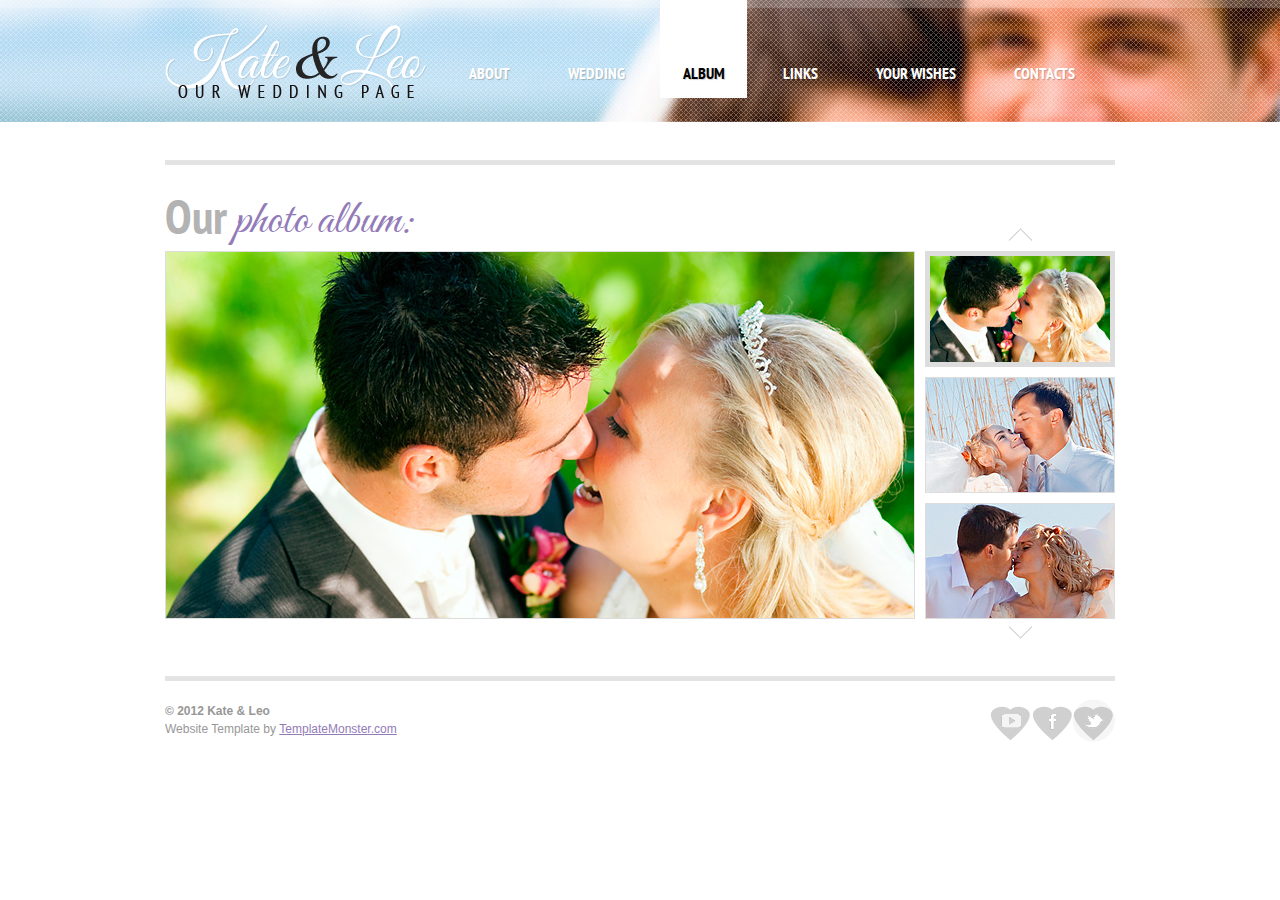
==== album.html @ 81597fb8 "First Commit" ====
<!DOCTYPE html>
<html lang="en">
<head>
<title>Kate&amp;Leo | Album</title>
<meta charset="utf-8">
<link rel="stylesheet" type="text/css" media="screen" href="css/reset.css">
<link rel="stylesheet" type="text/css" media="screen" href="css/grid_24.css">
<link rel="stylesheet" type="text/css" media="screen" href="css/style.css">
<link rel="stylesheet" type="text/css" media="screen" href="css/demo.css">
<link href='http://fonts.googleapis.com/css?family=PT+Sans+Narrow:400,700' rel='stylesheet' type='text/css'>
<link href='http://fonts.googleapis.com/css?family=Great+Vibes' rel='stylesheet' type='text/css'>
<script src="js/jquery-1.7.min.js"></script>
<script src="js/jquery.easing.1.3.js"></script>
<script src="js/uCarousel.js"></script>
<script src="js/tms-0.4.1.js"></script>
<script>
$(document)
    .ready(function () {
    $('.gallery')
        ._TMS({
        show: 0,
        pauseOnHover: true,
        prevBu: false,
        nextBu: false,
        playBu: false,
        duration: 700,
        preset: 'fade',
        pagination: $('.img-pags')
            .uCarousel({
            show: 3,
            shift: 0,
            rows: 1
        }),
        pagNums: false,
        slideshow: 7000,
        numStatus: true,
        banners: false,
        waitBannerAnimation: false,
        progressBar: false
    })
})
</script>
<!--[if lt IE 9]>
<script src="js/html5.js"></script>
<link rel="stylesheet" type="text/css" media="screen" href="css/ie.css">
<![endif]-->
</head>
<body>
<div class="sub-pages">
  <header>
    <h1><a href="index.html"><img src="images/logo.png" alt=""></a></h1>
    <nav>
      <ul class="menu">
        <li><a href="index.html">about</a></li>
        <li><a href="wedding.html">wedding</a></li>
        <li class="current"><a href="album.html">album</a></li>
        <li><a href="links.html">links</a></li>
        <li><a href="wishes.html">your wishes</a></li>
        <li><a href="contacts.html">contacts</a></li>
      </ul>
    </nav>
  </header>
</div>
<!--==============================content================================-->
<section id="content">
  <div class="container_24">
    <div class="grid_24">
      <h4 class="top-1"><strong>Our</strong> photo album:</h4>
    </div>
    <div class="grid_19">
      <div id="slide">
        <div class="gallery">
          <ul class="items">
            <li><img src="images/gallery-1-big.jpg" alt=""></li>
            <li><img src="images/gallery-2-big.jpg" alt=""></li>
            <li><img src="images/gallery-3-big.jpg" alt=""></li>
            <li><img src="images/gallery-1-big.jpg" alt=""></li>
            <li><img src="images/gallery-2-big.jpg" alt=""></li>
            <li><img src="images/gallery-3-big.jpg" alt=""></li>
          </ul>
        </div>
      </div>
    </div>
    <div class="grid_5">
      <div class="pag">
        <div class="img-pags">
          <ul>
            <li><a href="#"><img src="images/gallery-1.jpg" alt=""><span></span></a></li>
            <li><a href="#"><img src="images/gallery-2.jpg" alt=""><span></span></a></li>
            <li><a href="#"><img src="images/gallery-3.jpg" alt=""><span></span></a></li>
            <li><a href="#"><img src="images/gallery-1.jpg" alt=""><span></span></a></li>
            <li><a href="#"><img src="images/gallery-2.jpg" alt=""><span></span></a></li>
            <li><a href="#"><img src="images/gallery-3.jpg" alt=""><span></span></a></li>
          </ul>
        </div>
        <a href="#" class="gallery-button gallery-button-1" data-type="prevPage">&nbsp;</a> <a href="#" class="gallery-button gallery-button-2" data-type="nextPage">&nbsp;</a> </div>
    </div>
    <div class="clear"></div>
  </div>
</section>
<!--==============================footer=================================-->
<footer>
  <p><strong>© 2012 Kate &amp; Leo</strong><br>
    Website Template by <a target="_blank" href="http://www.templatemonster.com/" class="link">TemplateMonster.com</a></p>
  <div class="soc-icons"><a href="#"><img src="images/icon-1.png" alt=""></a><a href="#"><img src="images/icon-2.png" alt=""></a><a href="#"><img src="images/icon-3.png" alt=""></a></div>
</footer>
</body>
</html>
---- css/grid_24.css ----
.container_24 {
	margin:0 auto;
	width:960px;
}
.grid_1, .grid_2, .grid_3, .grid_4, .grid_5, .grid_6, .grid_7, .grid_8, .grid_9, .grid_10, .grid_11, .grid_12, .grid_13, .grid_14, .grid_15, .grid_16, .grid_17, .grid_18, .grid_19, .grid_20, .grid_21, .grid_22, .grid_23, .grid_24 {
	display:inline;
	float:left;
	position:relative;
	margin-left:5px;
	margin-right:5px
}
.alpha {
	margin-left:0
}
.omega {
	margin-right:0
}
.container_24 .grid_1 {
	width:30px
}
.container_24 .grid_2 {
	width:70px
}
.container_24 .grid_3 {
	width:110px
}
.container_24 .grid_4 {
	width:150px
}
.container_24 .grid_5 {
	width:190px
}
.container_24 .grid_6 {
	width:230px
}
.container_24 .grid_7 {
	width:270px
}
.container_24 .grid_8 {
	width:310px
}
.container_24 .grid_9 {
	width:350px
}
.container_24 .grid_10 {
	width:390px
}
.container_24 .grid_11 {
	width:430px
}
.container_24 .grid_12 {
	width:470px
}
.container_24 .grid_13 {
	width:510px
}
.container_24 .grid_14 {
	width:550px
}
.container_24 .grid_15 {
	width:590px
}
.container_24 .grid_16 {
	width:630px
}
.container_24 .grid_17 {
	width:670px
}
.container_24 .grid_18 {
	width:710px
}
.container_24 .grid_19 {
	width:750px
}
.container_24 .grid_20 {
	width:790px
}
.container_24 .grid_21 {
	width:830px
}
.container_24 .grid_22 {
	width:870px
}
.container_24 .grid_23 {
	width:910px
}
.container_24 .grid_24 {
	width:950px
}
.container_24 .prefix_1 {
	padding-left:40px
}
.container_24 .prefix_2 {
	padding-left:80px
}
.container_24 .prefix_3 {
	padding-left:120px
}
.container_24 .prefix_4 {
	padding-left:160px
}
.container_24 .prefix_5 {
	padding-left:200px
}
.container_24 .prefix_6 {
	padding-left:240px;
}
.container_24 .prefix_7 {
	padding-left:280px
}
.container_24 .prefix_8 {
	padding-left:320px
}
.container_24 .prefix_9 {
	padding-left:360px
}
.container_24 .prefix_10 {
	padding-left:400px
}
.container_24 .prefix_11 {
	padding-left:440px
}
.container_24 .prefix_12 {
	padding-left:480px
}
.container_24 .prefix_13 {
	padding-left:520px
}
.container_24 .prefix_14 {
	padding-left:560px
}
.container_24 .prefix_15 {
	padding-left:600px
}
.container_24 .prefix_16 {
	padding-left:640px
}
.container_24 .prefix_17 {
	padding-left:680px
}
.container_24 .prefix_18 {
	padding-left:720px
}
.container_24 .prefix_19 {
	padding-left:760px
}
.container_24 .prefix_20 {
	padding-left:800px
}
.container_24 .prefix_21 {
	padding-left:840px
}
.container_24 .prefix_22 {
	padding-left:880px
}
.container_24 .prefix_23 {
	padding-left:920px
}
.container_24 .suffix_1 {
	padding-right:40px
}
.container_24 .suffix_2 {
	padding-right:80px
}
.container_24 .suffix_3 {
	padding-right:120px
}
.container_24 .suffix_4 {
	padding-right:160px
}
.container_24 .suffix_5 {
	padding-right:200px
}
.container_24 .suffix_6 {
	padding-right:240px
}
.container_24 .suffix_7 {
	padding-right:280px
}
.container_24 .suffix_8 {
	padding-right:320px
}
.container_24 .suffix_9 {
	padding-right:360px
}
.container_24 .suffix_10 {
	padding-right:400px
}
.container_24 .suffix_11 {
	padding-right:440px
}
.container_24 .suffix_12 {
	padding-right:480px
}
.container_24 .suffix_13 {
	padding-right:520px
}
.container_24 .suffix_14 {
	padding-right:560px
}
.container_24 .suffix_15 {
	padding-right:600px
}
.container_24 .suffix_16 {
	padding-right:640px
}
.container_24 .suffix_17 {
	padding-right:680px
}
.container_24 .suffix_18 {
	padding-right:720px
}
.container_24 .suffix_19 {
	padding-right:760px
}
.container_24 .suffix_20 {
	padding-right:800px
}
.container_24 .suffix_21 {
	padding-right:840px
}
.container_24 .suffix_22 {
	padding-right:880px
}
.container_24 .suffix_23 {
	padding-right:920px
}
.container_24 .push_1 {
	left:40px
}
.container_24 .push_2 {
	left:80px
}
.container_24 .push_3 {
	left:120px
}
.container_24 .push_4 {
	left:160px
}
.container_24 .push_5 {
	left:200px
}
.container_24 .push_6 {
	left:240px
}
.container_24 .push_7 {
	left:280px
}
.container_24 .push_8 {
	left:320px
}
.container_24 .push_9 {
	left:360px
}
.container_24 .push_10 {
	left:400px
}
.container_24 .push_11 {
	left:440px
}
.container_24 .push_12 {
	left:480px
}
.container_24 .push_13 {
	left:520px
}
.container_24 .push_14 {
	left:560px
}
.container_24 .push_15 {
	left:600px
}
.container_24 .push_16 {
	left:640px
}
.container_24 .push_17 {
	left:680px
}
.container_24 .push_18 {
	left:720px
}
.container_24 .push_19 {
	left:760px
}
.container_24 .push_20 {
	left:800px
}
.container_24 .push_21 {
	left:840px
}
.container_24 .push_22 {
	left:880px
}
.container_24 .push_23 {
	left:920px
}
.container_24 .pull_1 {
	left:-40px
}
.container_24 .pull_2 {
	left:-80px
}
.container_24 .pull_3 {
	left:-120px
}
.container_24 .pull_4 {
	left:-160px
}
.container_24 .pull_5 {
	left:-200px
}
.container_24 .pull_6 {
	left:-240px
}
.container_24 .pull_7 {
	left:-280px
}
.container_24 .pull_8 {
	left:-320px
}
.container_24 .pull_9 {
	left:-360px
}
.container_24 .pull_10 {
	left:-400px
}
.container_24 .pull_11 {
	left:-440px
}
.container_24 .pull_12 {
	left:-480px
}
.container_24 .pull_13 {
	left:-520px
}
.container_24 .pull_14 {
	left:-560px
}
.container_24 .pull_15 {
	left:-600px
}
.container_24 .pull_16 {
	left:-640px
}
.container_24 .pull_17 {
	left:-680px
}
.container_24 .pull_18 {
	left:-720px
}
.container_24 .pull_19 {
	left:-760px
}
.container_24 .pull_20 {
	left:-800px
}
.container_24 .pull_21 {
	left:-840px
}
.container_24 .pull_22 {
	left:-880px
}
.container_24 .pull_23 {
	left:-920px
}
.clear {
	clear:both;
	display:block;
	overflow:hidden;
	height:0;
}
.clearfix:after {
	clear:both;
	content:' ';
	display:block;
	font-size:0;
	line-height:0;
	visibility:hidden;
	width:0;
	height:0
}
.clearfix {
	display:inline-block
}
* html .clearfix {
	height:1%
}
.clearfix {
	display:block
}
---- css/style.css ----
/* Global properties ======================================================== */
html, body {
	width:100%;
	padding:0;
	margin:0;
}
body {
	font: 14px/18px "Times New Roman", Times, serif;
	color:#979797;
	min-width:1020px;
	background: #fff;
}
.ic {
	border:0;
	float:right;
	background:#fff;
	color:#f00;
	width:50%;
	line-height:10px;
	font-size:10px;
	margin:-220% 0 0 0;
	overflow:hidden;
	padding:0
}
.sub-pages {
	background:url(../images/sub-pages-bg.jpg) center 0 no-repeat #fff;
	min-height:122px;
	margin-bottom:38px;
}
/***********************************************************************/
a {
	text-decoration:none;
	cursor:pointer;
	text-decoration:none;
}
a:hover {
	text-decoration:none;
}
.button-1 {
	background:#91abb5;
	color:#fff;
	font-size:12px;
	line-height:15px;
	font-weight:bold;
	padding:6px 21px 9px 21px;
	display:inline-block;
	border-radius:6px;
}
.button-1:hover {
	background:#b92103;
}
.button-2 {
	background:#b92103;
	color:#fff;
	font-family: 'Muli', sans-serif;
	font-size:14px;
	line-height:18px;
	text-transform:uppercase;
	padding:6px 15px 6px 15px;
	display:inline-block;
	border-radius:6px;
}
.button-2:hover {
	background:#91abb5;
}
.link {
	color:#937bb8;
	text-decoration:underline;
}
.link:hover {
	text-decoration:none;
}
.link-1 {
	font-size:14px;
	line-height:18px;
	color:#937bb8;
	text-decoration:underline;
	display:inline-block;
	float:right;
	background:url(../images/link-1.gif) right 7px no-repeat;
	padding-right:10px;
	margin-top:6px;
}
.link-1:hover {
	text-decoration:none;
}
.clr-1 {
	color:#1d1d1d;
}
.clr-2 {
	color:#b5b5b5;
}
.text-1 {
	font-weight:bold;
	font-style:italic;
	color:#937bb8;
	font-size:18px;
	line-height:22px;
}
.text-2 {
	font-weight:bold;
	color:#b5b5b5;
}
.text-3 {
	font-weight:bold;
	color:#937bb8;
}
.text-4 {
	font-style:italic;
}
.text-5 {
	font-weight:bold;
	color:#1b1a1a;
	font-size:10px;
	line-height:16px;
	text-transform:uppercase;
}
h2 {
	font-family: 'Great Vibes', cursive;
	font-size:48px;
	line-height:60px;
	color:#b3b3b3;
	font-weight:normal;
}
h2 span {
	color:#937bb8;
}
.h2-border {
	border-bottom:#dddddd 1px solid;
}
h3 {
	font-family: 'Great Vibes', cursive;
	font-size:48px;
	line-height:60px;
	color:#937bb8;
	font-weight:normal;
}
h3 strong {
	font-family: 'PT Sans Narrow', sans-serif;
	font-size:40px;
	line-height:54px;
	font-weight:bold;
	color:#b3b3b3;
}
h4 {
	font-family: 'Great Vibes', cursive;
	font-size:48px;
	line-height:60px;
	color:#937bb8;
	font-weight:normal;
}
h4 strong {
	font-family: 'PT Sans Narrow', sans-serif;
	font-size:48px;
	line-height:60px;
	font-weight:bold;
	color:#b3b3b3;
	margin-top:-5px;
	display:inline-block;
}
.h4-border {
	border-bottom:#dddddd 1px solid;
}
ul {
	margin:0;
	padding:0;
	list-style-image:none;
}
ul.list-1 li {
	padding:0px 0 10px 15px;
	line-height:18px;
	background:url(../images/marker-1.gif) 0 6px no-repeat;
}
ul.list-1 li a {
	font-size:14px;
	color:#937bb8;
	line-height:18px;
	text-decoration:underline;
}
ul.list-1 li a:hover {
	text-decoration:none;
}
/******************************************************************/
.clear {
	clear:both;
	line-height:0;
	font-size:0;
	width:100%;
}
.wrapper {
	width:100%;
	overflow:hidden;
	position:relative
}
.wrap {
	overflow:hidden;
	position:relative
}
.extra-wrap {
	overflow:hidden;
}
.fleft {
	float:left;
}
.fright {
	float:right;
}
.img-indent {
	float:left;
	margin:0px 10px 0px 0;
}
.line-height {
	line-height:18px;
}
.last {
	margin-right:0px !important;
	padding-right:0px !important;
}
.top-1 {
	margin-top:31px;
}
.top-2 {
	margin-top:24px;
}
.top-3 {
	margin-top:14px;
}
.top-4 {
	margin-top:20px;
}
.top-5 {
	margin-top:8px;
}
.top-6 {
	margin-top:12px;
}
.top-7 {
	margin-top:24px;
}
.top-8 {
	margin-top:28px;
}
.left-1 {
	margin-left:13px;
}
.right-1 {
	margin-right:20px;
}
.bot-0 {
	padding-bottom:0 !important;
	margin-bottom:0 !important;
}
.pad-0 {
	padding:0px 0px 0px 0px;
}
.p1 {
	padding-bottom:18px;
}
/*********************************header*************************************/
header {
	width:1020px;
	margin:0 auto;
	position:absolute;
	top:0;
	left:50%;
	margin-left:-510px;
}
h1 {
	display:inline-block;
	z-index:1111;
	margin:0 17px 0 34px;
	position:relative;
	float:left;
}
nav {
	display:inline-block;
	z-index:1111;
	position:relative;
	float:left;
}
ul.menu {
	margin:0px 0px 0px 0px;
	display:inline-block;
}
ul.menu li {
	float:left;
	line-height:24px;
	margin:0px 13px 0px 0px;
}
ul.menu li:hover, ul.menu li.current {
	background:#fff;
}
ul.menu li a {
	font-size:16px;
	line-height:24px;
	color:#fff;
	font-family: 'PT Sans Narrow', sans-serif;
	font-weight:bold;
	display:inline-block;
	text-transform:uppercase;
	text-shadow: 1px 1px 1px rgba(0, 0, 0, 0.2);
	padding:61px 22px 13px 23px;
}
ul.menu li a:hover, ul.menu li.current a {
	color:#000;
}
/*********************************content*************************************/
#content {
	width:960px;
	margin:0 auto;
	padding:0px 0px 27px 0;
	background:url(../images/line.gif) center 0 no-repeat;
}
.img-border {
	border:#dddddd 1px solid;
}
.p-border {
	border-bottom:#dddddd 1px solid;
	padding-bottom:15px;
}
.line-2 {
	margin:23px 0 0 -8px;
	background:url(../images/line-2.png) 0 0 no-repeat;
	width:14px;
	height:441px;
}
.line-3 {
	margin:28px 0 0 -8px;
	background:url(../images/line-3.png) 0 0 no-repeat;
	width:14px;
	height:461px;
}
.line-4 {
	margin:28px 0 0 -8px;
	background:url(../images/line-4.png) 0 0 no-repeat;
	width:14px;
	height:499px;
}
.line-5 {
	margin:28px 0 0 -18px;
	background:url(../images/line-5.png) 0 0 no-repeat;
	width:14px;
	height:324px;
}

.box-1 {
	overflow:hidden;
}
.box-1 .extra-wrap {
	border-top:#dddddd 1px solid;
	padding-top:23px;
}
.comments {
	background:#e1e1e1;
	position:relative;
	margin-top:14px;
	padding:18px 12px 27px 16px;
}
.comments .comments-corner {
	position:absolute;
	background:url(../images/comments-corner.png) 0 0 no-repeat;
	width:26px;
	height:24px;
	top:-24px;
	left:164px;
}
.comments .comment-1 {
	background:url(../images/comment-1.png) 0 0 no-repeat;
	padding-left:24px;
}
.comments .comment-2 {
	background:url(../images/comment-2.png) right bottom no-repeat;
}
.comments-2 {
	background:#e1e1e1;
	position:relative;
	margin-top:10px;
	padding:18px 16px 16px 24px;
	width:190px;
	color:#b5b5b5;
}
.comments-2 .comments-corner {
	position:absolute;
	background:url(../images/comments-corner-2.png) 0 0 no-repeat;
	width:24px;
	height:26px;
	bottom:-26px;
	left:123px;
}
.comments-2 i {
	margin-left:20px;
}
.comments-2 .comment-1 {
	background:url(../images/comment-1.png) 0 0 no-repeat;
}
.comments-2 .comment-2 {
	background:url(../images/comment-2.png) right bottom no-repeat;
}
.comments-2-name {
	text-align:right;
	margin:5px 20px 0 0;
}
.box-2 {
	float:left;
	width:190px;
	margin-right:10px;
}
.box-2 p {
	padding-right:15px;
}
.lists {
	overflow:hidden;
	margin-top:19px;
}
.lists ul.list-1 {
	float:left;
	width:190px;
	margin-right:50px;
}
.box-3 .fleft {
	float:left;
	margin-right:10px;
}
.comments-3 {
	background:#e1e1e1;
	position:relative;
	padding:24px 16px 25px 24px;
	width:190px;
	color:#b5b5b5;
}
.comments-3 .comments-corner {
	position:absolute;
	background:url(../images/comments-corner-3.png) 0 0 no-repeat;
	width:22px;
	height:22px;
	bottom:-22px;
	left:94px;
}
.comments-3 i {
	margin-left:20px;
}
.comments-3 .comment-1 {
	background:url(../images/comment-1.png) 0 0 no-repeat;
}
.comments-3 .comment-2 {
	background:url(../images/comment-2.png) right bottom no-repeat;
}
.comments-3-name {
	text-align:right;
	margin:5px 0px 0 0;
}
.box-4 .fleft {
	float:left;
	margin-right:10px;
	width:230px;
}
.comments-4 {
	background:#e1e1e1;
	position:relative;
	margin-top:14px;
	padding:15px 16px 21px 16px;
}
.comments-4 .comments-corner {
	position:absolute;
	background:url(../images/comments-corner.png) 0 0 no-repeat;
	width:26px;
	height:24px;
	top:-24px;
	left:124px;
}
.comments-4 .comment-1 {
	background:url(../images/comment-1.png) 0 2px no-repeat;
	padding-left:24px;
}
.comments-4 .comment-2 {
	background:url(../images/comment-2.png) right bottom no-repeat;
}
/****************************footer************************/
footer {
	width:950px;
	overflow:hidden;
	margin:0 auto;
	padding:23px 0px 20px 0;
	background:url(../images/line.gif) center 0 no-repeat;
	font-family:Tahoma, Geneva, sans-serif;
	font-size:12px;
}
footer p {
	float:left;
	width:320px;
	padding-top:3px;
}
.soc-icons {
	overflow:hidden;
	float:right;
}
.soc-icons a {
	display:inline-block;
	float:left;
}
.soc-icons a:hover img {
	opacity:0.7;
}
/**********************form**********************/
dl.adr {
	margin-top:22px;
}
dl.adr dt {
}
dl.adr dd.line-height {
	margin:7px 0 6px 0;
}
dl.adr dd span {
	width:62px;
	text-align:right;
	display:block;
	float:left;
	margin-right:12px;
}
dl.adr dd strong {
	font-weight:normal;
}
dl.adr dd {
	white-space:nowrap;
	color:#292929;
}
dl.adr dd a {
}
dl.adr dd a:hover {
}
#form {
	margin: 19px 0 0px 0px;
	width:630px;
}
#form input {
	border:#e4e4e4 1px solid;
	background:#e4e4e4;
	font-size:14px;
	font-family:"Times New Roman", Times, serif;
	color:#292929;
	padding:3px 10px 5px 10px;
	outline: medium none;
	width:536px;
	height:17px;
	float:left;
}
#form textarea {
	border:#e4e4e4 1px solid;
	background:#e4e4e4;
	font-size:14px;
	font-family:"Times New Roman", Times, serif;
	color:#292929;
	height:127px;
	outline: medium none;
	overflow: auto;
	padding: 3px 0px 0px 10px;
	width: 546px;
	resize:none;
	margin:0px 0 0 0;
	float:left;
}
#form label {
	position:relative;
	display: block;
	min-height:36px;
}
.btns {
	text-align:right;
	overflow:hidden;
	width:630px;
}
.btns a {
	display:inline-block;
	margin:7px 0px 0 22px;
}
#form label strong {
	float:left;
	text-align:right;
	display:block;
	padding-top:5px;
	line-height:18px;
	width:58px;
	font-weight:normal;
	margin-right:12px;
	white-space:nowrap;
	color:#b5b5b5;
}
---- css/demo.css ----
/*--------- slider ---------*/
#slide {
	position:relative;
	width:750px;
	height:398px;
	margin:0 auto;
	z-index:2;
	overflow:hidden;
}
.gallery {
	width:748px;
	height:366px;
	margin:0 auto;
	position:relative;
	z-index:2;
	border:#dddddd 1px solid;
}
.items {
	display:none;
}
.pag {
	position:relative;
	width:190px;
	height:368px;
	margin-top:-5px;
}
.img-pags {
	position:static;
	left:0px;
	z-index:1;
	display:block;
}
.img-pags ul {
}
.img-pags li {
	width:190px;
	height:126px;
	padding:5px 0;
	display:block;
	overflow:hidden;
	position:relative;
}
.img-pags li a {
	position:relative;
	display:inline-block;
	border:#dddddd 1px solid;
}
.img-pags li a img {
}
.img-pags li a span {
	position:absolute;
	border:#dddddd 4px solid;
	top:0;
	left:0;
	width:180px;
	height:106px;
	display:none;
	z-index:999;
}
.img-pags li.current a span, .img-pags li:hover a span {
	display:block;
}
.img-pags li.active a, .img-pags li a:hover {
}
.img-pags li.active a img, .img-pags li a:hover img {
}
.gallery-button-1 {
	position:absolute;
	top:-18px;
	left:84px;
	z-index:111;
	display:inline-block;
	width:23px;
	height:13px;
	background:url(../images/gallery-button-1.gif) 0 0 no-repeat;
}
.gallery-button-1:hover {
	background-position:right 0;
}
.gallery-button-2 {
	position:absolute;
	bottom:-25px;
	left:84px;
	z-index:111;
	display:inline-block;
	width:23px;
	height:13px;
	background:url(../images/gallery-button-2.gif) 0 0 no-repeat;
}
.gallery-button-2:hover {
	background-position:right 0;
}
---- css/ie.css ----
*+html {
	overflow:auto;
}
.soc-icons a:hover img {
	filter:alpha(opacity=70);
	background:#fff;
}
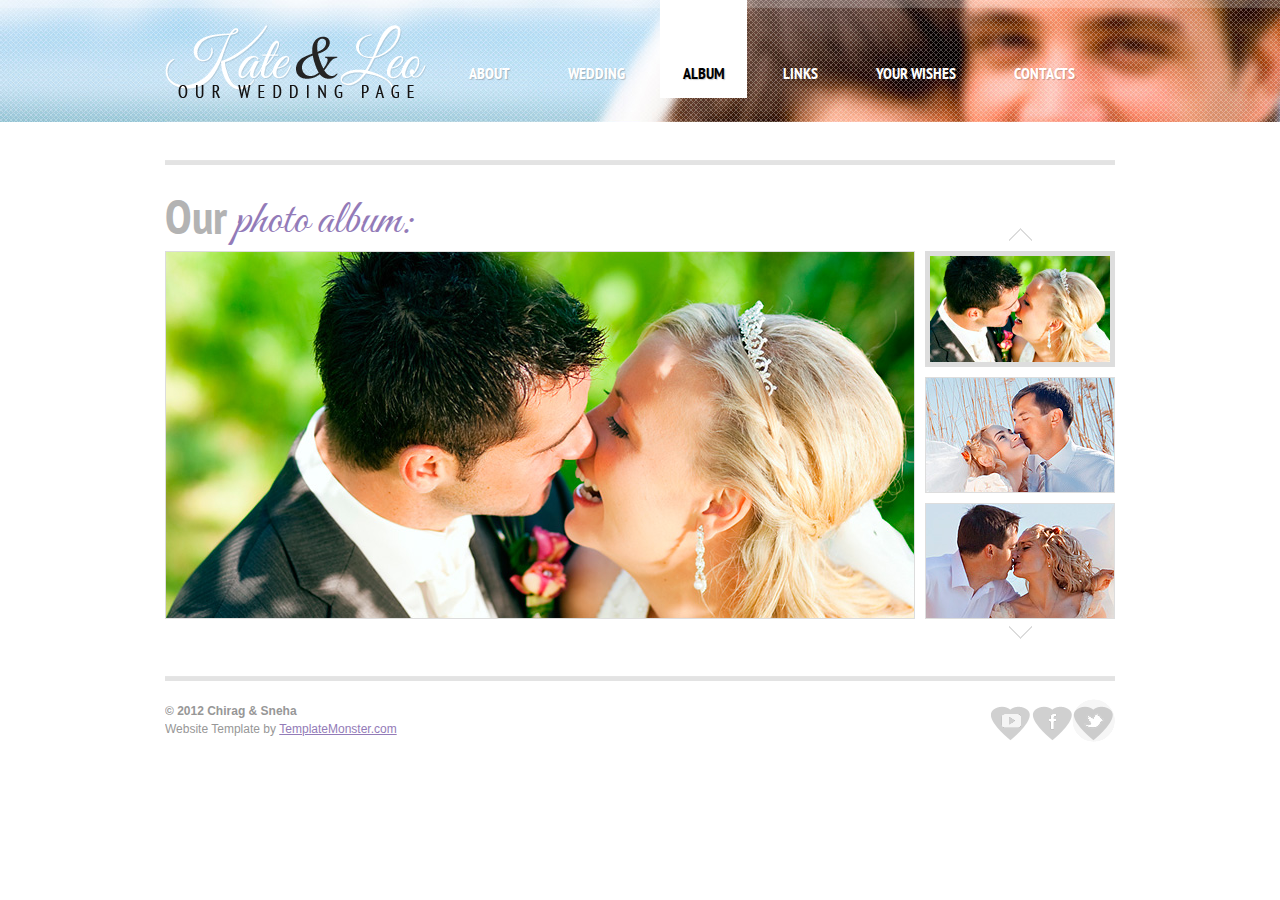
==== commit 196d20ba: "Added location, changed some font style in the body, and added Google calendar invite." ====
--- a/album.html
+++ b/album.html
@@ -1,7 +1,7 @@
 <!DOCTYPE html>
 <html lang="en">
 <head>
-<title>Kate&amp;Leo | Album</title>
+<title>Chirag&amp;Sneha | Album</title>
 <meta charset="utf-8">
 <link rel="stylesheet" type="text/css" media="screen" href="css/reset.css">
 <link rel="stylesheet" type="text/css" media="screen" href="css/grid_24.css">
@@ -100,7 +100,7 @@
 </section>
 <!--==============================footer=================================-->
 <footer>
-  <p><strong>© 2012 Kate &amp; Leo</strong><br>
+  <p><strong>© 2012 Chirag &amp; Sneha</strong><br>
     Website Template by <a target="_blank" href="http://www.templatemonster.com/" class="link">TemplateMonster.com</a></p>
   <div class="soc-icons"><a href="#"><img src="images/icon-1.png" alt=""></a><a href="#"><img src="images/icon-2.png" alt=""></a><a href="#"><img src="images/icon-3.png" alt=""></a></div>
 </footer>
--- a/css/style.css
+++ b/css/style.css
@@ -115,6 +115,24 @@
 	line-height:16px;
 	text-transform:uppercase;
 }
+.text-6-center {
+	font-weight: bold;
+	color:#937bb8;
+	font-size:24px;
+	text-align: center;
+}
+.text-7-center {
+	font-weight: bold;
+	font-size:20px;
+	text-align: center;
+}
+.text-quote {
+	font-family: 'Great Vibes', cursive;
+	font-size:24px;
+	color:#937bb8;
+	font-weight:normal;
+}
+
 h2 {
 	font-family: 'Great Vibes', cursive;
 	font-size:48px;
